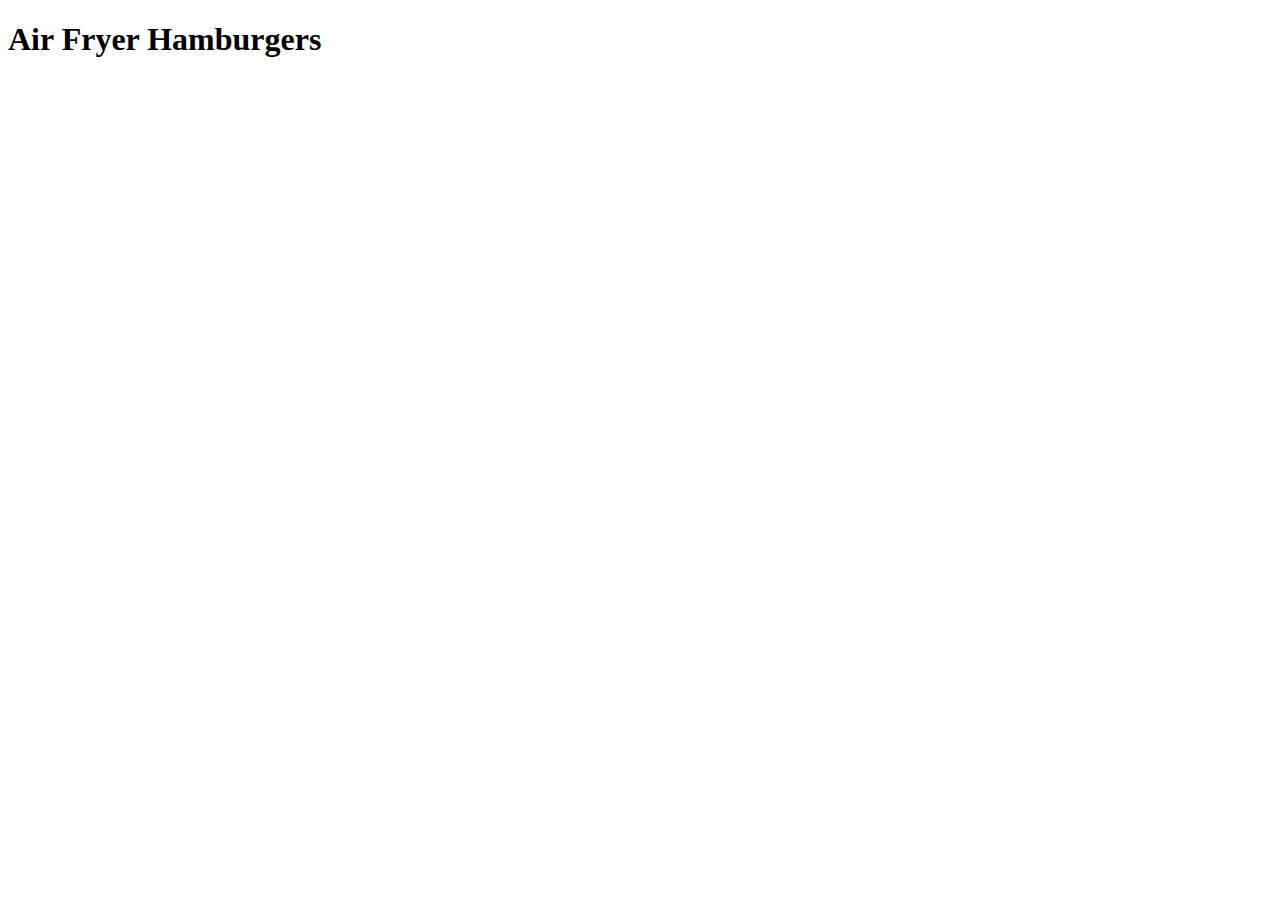
==== recipes/air-fryer-hamburgers.html @ 61c96081 "Added Recipe Pages in recipes directory and links to recipes in index.html" ====
<!DOCTYPE html>
<html lang="en">
    <head>
        <meta charset="UTF-8">
        <meta name="viewport" content="width=device-width, initial-scale=1.0">
        <title>Document</title>
    </head>
    <body>
        <h1>Air Fryer Hamburgers</h1>
    </body>
</html>
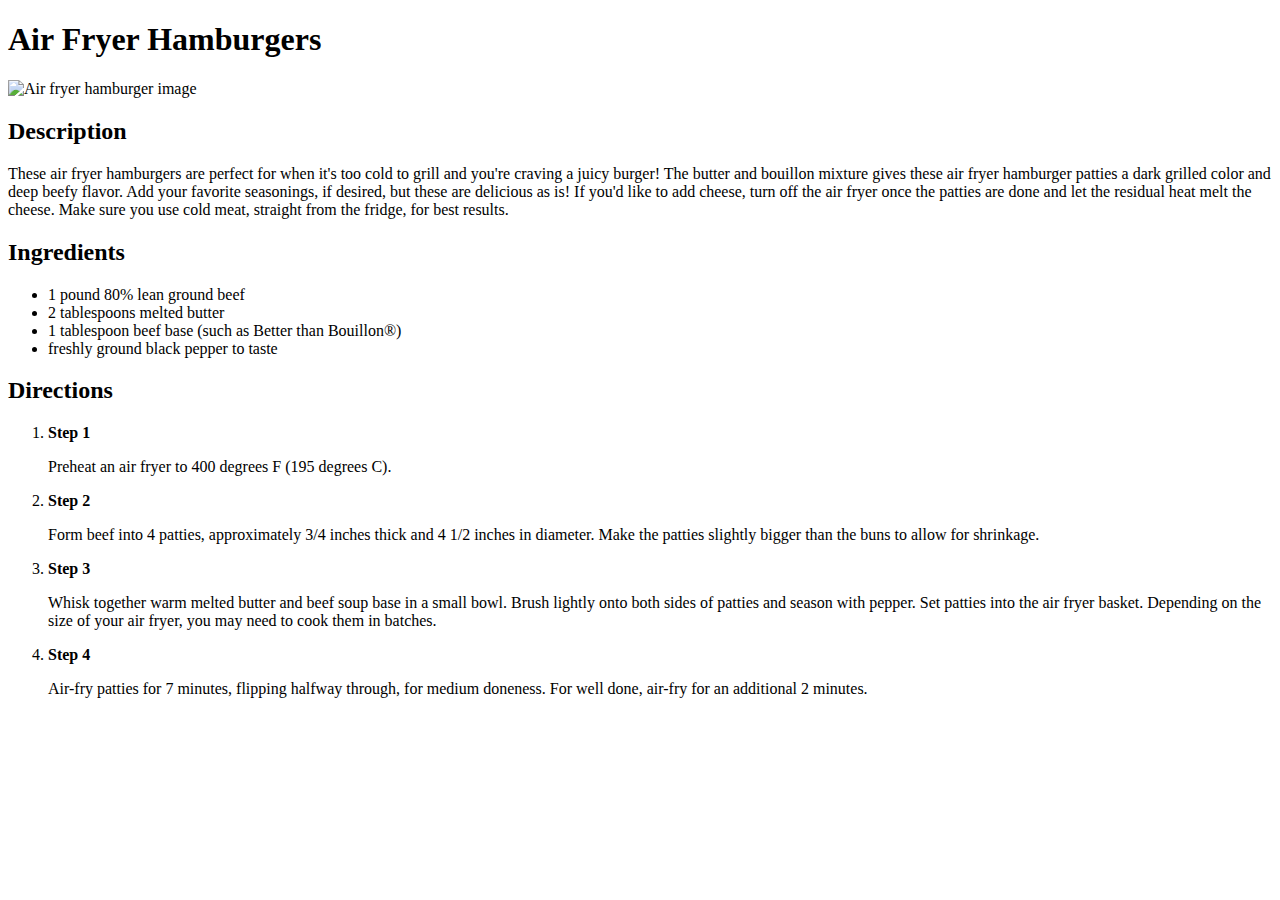
==== commit 893f4286: "Added recipe page content, with description, ingredients and directions" ====
--- a/recipes/air-fryer-hamburgers.html
+++ b/recipes/air-fryer-hamburgers.html
@@ -7,5 +7,33 @@
     </head>
     <body>
         <h1>Air Fryer Hamburgers</h1>
+        <img src="https://www.allrecipes.com/thmb/9q2dTuX10uIEoXCssLoy9lELbLg=/750x0/filters:no_upscale():max_bytes(150000):strip_icc():format(webp)/9447681-d7768711b16a49bdaca02c6be0d3007d.jpg" alt="Air fryer hamburger image">
+        
+        <h2>Description</h2>
+        <p>These air fryer hamburgers are perfect for when it's too cold to grill and you're craving a juicy burger! The butter and bouillon mixture gives these air fryer hamburger patties a dark grilled color and deep beefy flavor. Add your favorite seasonings, if desired, but these are delicious as is! If you'd like to add cheese, turn off the air fryer once the patties are done and let the residual heat melt the cheese. Make sure you use cold meat, straight from the fridge, for best results.</p>
+
+        <h2>Ingredients</h2>
+        <p>
+            <ul>
+                <li>1 pound 80% lean ground beef</li>
+                <li>2 tablespoons melted butter</li>
+                <li>1 tablespoon beef base (such as Better than Bouillon®)</li>
+                <li>freshly ground black pepper to taste</li>
+            </ul>
+        </p>
+
+        <h2>Directions</h2>
+        <p>
+            <ol>
+                <li><strong>Step 1</strong></li>
+                <p>Preheat an air fryer to 400 degrees F (195 degrees C).</p>
+                <li><strong>Step 2</strong></li>
+                <p>Form beef into 4 patties, approximately 3/4 inches thick and 4 1/2 inches in diameter. Make the patties slightly bigger than the buns to allow for shrinkage.</p>
+                <li><strong>Step 3</strong></li>
+                <p>Whisk together warm melted butter and beef soup base in a small bowl. Brush lightly onto both sides of patties and season with pepper. Set patties into the air fryer basket. Depending on the size of your air fryer, you may need to cook them in batches.</p>
+                <li><strong>Step 4</strong></li>
+                <p>Air-fry patties for 7 minutes, flipping halfway through, for medium doneness. For well done, air-fry for an additional 2 minutes.</p>
+            </ol>
+        </p>
     </body>
 </html>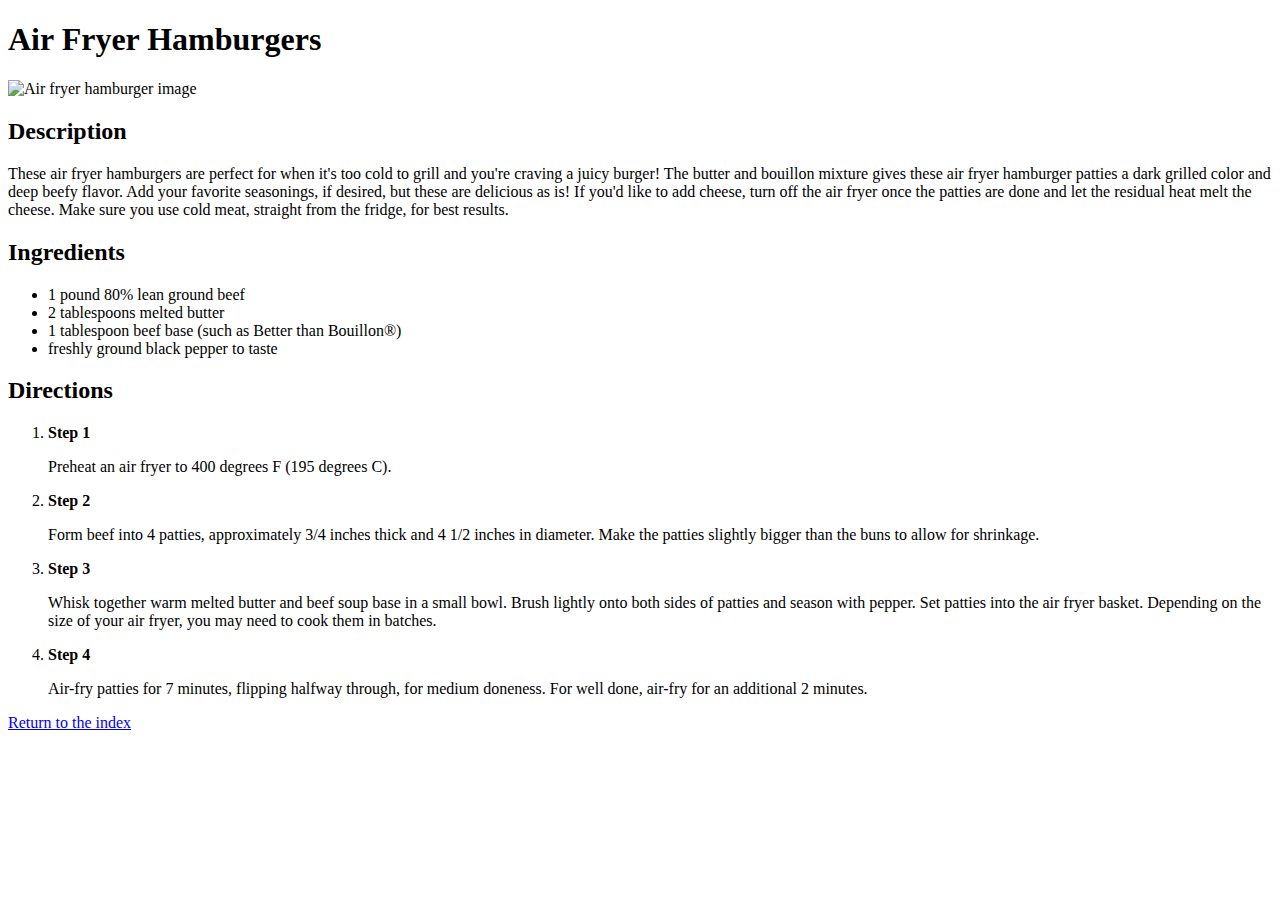
==== commit df809348: "Added link to return to index page in every recipe page" ====
--- a/recipes/air-fryer-hamburgers.html
+++ b/recipes/air-fryer-hamburgers.html
@@ -35,5 +35,9 @@
                 <p>Air-fry patties for 7 minutes, flipping halfway through, for medium doneness. For well done, air-fry for an additional 2 minutes.</p>
             </ol>
         </p>
+
+        <p>
+            <a href="../index.html">Return to the index</a>
+        </p>
     </body>
 </html>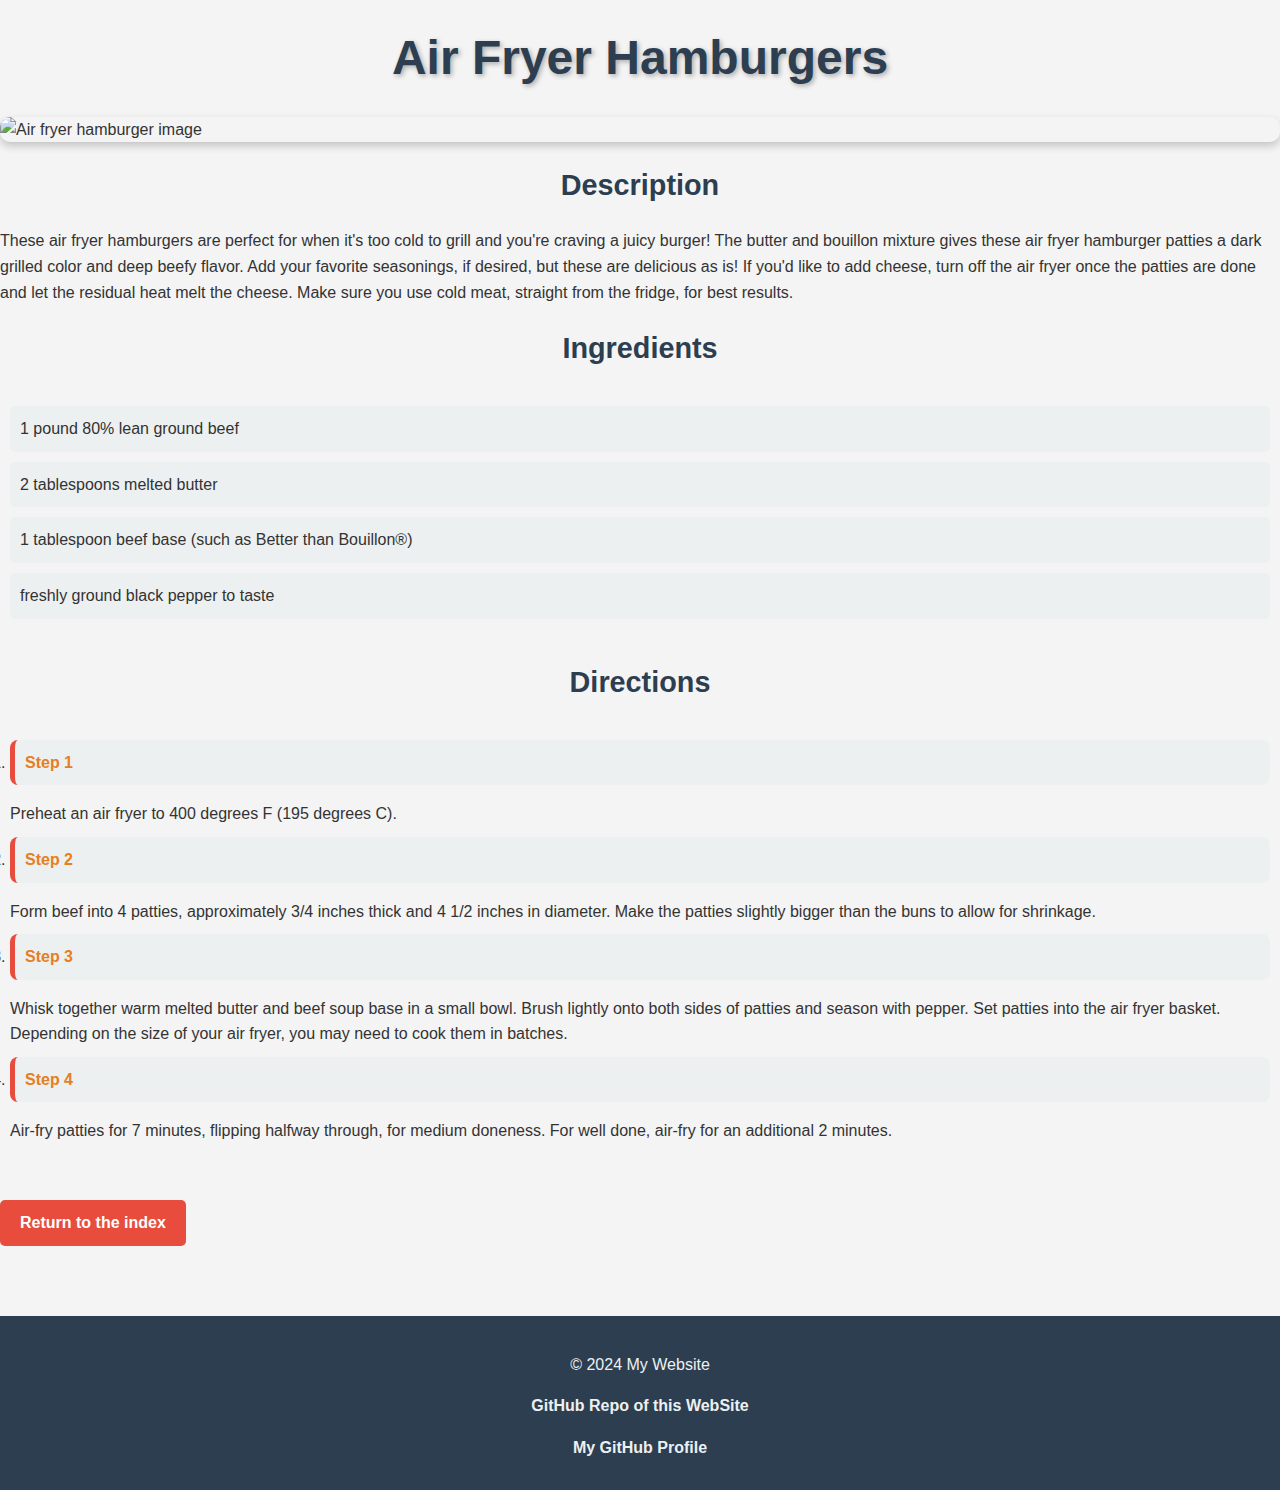
==== commit 3058c6c6: "Restiled the Website, added links to GitHub in the Footer" ====
--- a/recipes/air-fryer-hamburgers.html
+++ b/recipes/air-fryer-hamburgers.html
@@ -1,43 +1,59 @@
 <!DOCTYPE html>
 <html lang="en">
-    <head>
-        <meta charset="UTF-8">
-        <meta name="viewport" content="width=device-width, initial-scale=1.0">
-        <title>Document</title>
-    </head>
-    <body>
-        <h1>Air Fryer Hamburgers</h1>
-        <img src="https://www.allrecipes.com/thmb/9q2dTuX10uIEoXCssLoy9lELbLg=/750x0/filters:no_upscale():max_bytes(150000):strip_icc():format(webp)/9447681-d7768711b16a49bdaca02c6be0d3007d.jpg" alt="Air fryer hamburger image">
-        
-        <h2>Description</h2>
-        <p>These air fryer hamburgers are perfect for when it's too cold to grill and you're craving a juicy burger! The butter and bouillon mixture gives these air fryer hamburger patties a dark grilled color and deep beefy flavor. Add your favorite seasonings, if desired, but these are delicious as is! If you'd like to add cheese, turn off the air fryer once the patties are done and let the residual heat melt the cheese. Make sure you use cold meat, straight from the fridge, for best results.</p>
 
-        <h2>Ingredients</h2>
-        <p>
-            <ul>
-                <li>1 pound 80% lean ground beef</li>
-                <li>2 tablespoons melted butter</li>
-                <li>1 tablespoon beef base (such as Better than Bouillon®)</li>
-                <li>freshly ground black pepper to taste</li>
-            </ul>
-        </p>
+<head>
+    <meta charset="UTF-8">
+    <meta name="viewport" content="width=device-width, initial-scale=1.0">
+    <title>Air Fryer Hamburgers</title>
+    <link rel="stylesheet" href="../style.css">
+</head>
 
-        <h2>Directions</h2>
-        <p>
-            <ol>
-                <li><strong>Step 1</strong></li>
-                <p>Preheat an air fryer to 400 degrees F (195 degrees C).</p>
-                <li><strong>Step 2</strong></li>
-                <p>Form beef into 4 patties, approximately 3/4 inches thick and 4 1/2 inches in diameter. Make the patties slightly bigger than the buns to allow for shrinkage.</p>
-                <li><strong>Step 3</strong></li>
-                <p>Whisk together warm melted butter and beef soup base in a small bowl. Brush lightly onto both sides of patties and season with pepper. Set patties into the air fryer basket. Depending on the size of your air fryer, you may need to cook them in batches.</p>
-                <li><strong>Step 4</strong></li>
-                <p>Air-fry patties for 7 minutes, flipping halfway through, for medium doneness. For well done, air-fry for an additional 2 minutes.</p>
-            </ol>
-        </p>
+<body>
+    <h1 id="Title">Air Fryer Hamburgers</h1>
+    <img class="recipe-image"
+        src="https://www.allrecipes.com/thmb/9q2dTuX10uIEoXCssLoy9lELbLg=/750x0/filters:no_upscale():max_bytes(150000):strip_icc():format(webp)/9447681-d7768711b16a49bdaca02c6be0d3007d.jpg"
+        alt="Air fryer hamburger image">
 
-        <p>
-            <a href="../index.html">Return to the index</a>
-        </p>
-    </body>
+    <h2 id="description" class="subtitle">Description</h2>
+    <p>These air fryer hamburgers are perfect for when it's too cold to grill and you're craving a juicy burger! The
+        butter and bouillon mixture gives these air fryer hamburger patties a dark grilled color and deep beefy flavor.
+        Add your favorite seasonings, if desired, but these are delicious as is! If you'd like to add cheese, turn off
+        the air fryer once the patties are done and let the residual heat melt the cheese. Make sure you use cold meat,
+        straight from the fridge, for best results.</p>
+
+    <h2 id="ingredients" class="subtitle">Ingredients</h2>
+    <ul>
+        <li>1 pound 80% lean ground beef</li>
+        <li>2 tablespoons melted butter</li>
+        <li>1 tablespoon beef base (such as Better than Bouillon®)</li>
+        <li>freshly ground black pepper to taste</li>
+    </ul>
+
+    <h2 id="directions" class="subtitle">Directions</h2>
+    <ol>
+        <li class="recipe-step"><strong>Step 1</strong></li>
+        <p>Preheat an air fryer to 400 degrees F (195 degrees C).</p>
+        <li class="recipe-step"><strong>Step 2</strong></li>
+        <p>Form beef into 4 patties, approximately 3/4 inches thick and 4 1/2 inches in diameter. Make the patties
+            slightly bigger than the buns to allow for shrinkage.</p>
+        <li class="recipe-step"><strong>Step 3</strong></li>
+        <p>Whisk together warm melted butter and beef soup base in a small bowl. Brush lightly onto both sides of
+            patties and season with pepper. Set patties into the air fryer basket. Depending on the size of your air
+            fryer, you may need to cook them in batches.</p>
+        <li class="recipe-step"><strong>Step 4</strong></li>
+        <p>Air-fry patties for 7 minutes, flipping halfway through, for medium doneness. For well done, air-fry for an
+            additional 2 minutes.</p>
+    </ol>
+
+    <p>
+        <a href="../index.html" class="back-link">Return to the index</a>
+    </p>
+</body>
+
+<footer>
+    <p>© 2024 My Website</p>
+    <p><a href="https://github.com/EmaCon15/odin-recipes">GitHub Repo of this WebSite</a></p>
+    <p><a href="https://github.com/EmaCon15">My GitHub Profile</a></p>
+</footer>
+
 </html>--- a/style.css
+++ b/style.css
@@ -0,0 +1,131 @@
+body {
+    font-family: Arial, Helvetica, sans-serif;
+    background-color: #f4f4f4;
+    color: #333;
+    margin: 0;
+    padding: 0;
+    line-height: 1.6;
+}
+
+h1, h2  {
+    color: #2c3e50;
+    margin: 20px 0;
+    text-align: center;
+}
+
+/* Title */
+#Title {
+    font-size: 3em;
+    font-weight: bold;
+    margin-top: 20px;
+    text-shadow: 2px 2px 5px rgba(0, 0, 0, 0.3);
+}
+
+/* Subtitle */
+.subtitle {
+    font-size: 1.8em;
+    text-decoration: noe;
+    font-weight: bold;
+}
+
+/* Links */
+a {
+    color: #3498db;
+    text-decoration: none;
+    font-weight: bold;
+}
+
+/* Hovering over links */
+a:hover {
+    color: #2ecc71;
+}
+
+/* Lists */
+ul {
+    list-style-type: none;
+    padding: 0;
+}
+
+li {
+    background-color: #ecf0f1;
+    padding: 10px;
+    margin: 5px 0;
+    border-radius: 5px;
+    transition: background-color 0.3s ease;
+}
+
+li:hover {
+    background-color: #bdc3c7;
+}
+
+/* Ingredients and Directions */
+section {
+    margin: 20px auto;
+    width: 80%;
+}
+
+ul, ol {
+    margin: 10px 0;
+    padding: 10px;
+}
+
+li, p {
+    margin-bottom: 10px;
+}
+
+img {
+    display: block;
+    max-width: 100%;
+    height: auto;
+    margin: 20px auto;
+    border-radius: 10px;
+    box-shadow: 0px 4px 8px rgba(0, 0, 0, 0.2);
+}
+
+.back-link {
+    display: inline-block;
+    background-color: #e74c3c;
+    color: #fff;
+    padding: 10px 20px;
+    border: none;
+    border-radius: 5px;
+    text-align: center;
+    cursor: pointer;
+    font-size: 1em;
+    margin: 20px auto;
+    transition: background-color 0.3s ease;
+}
+
+.back-link:hover {
+    background-color: #c0392b;
+}
+
+/* Step List */
+ol li {
+    background-color: #ecf0f1;
+    border-radius: 8px;
+    padding: 10px;
+    margin-bottom: 10px;
+    border-left: 5px solid #e74c3c;
+}
+
+strong {
+    color: #e67e22;
+}
+
+/* Footer */
+footer {
+    text-align: center;
+    margin-top: 50px;
+    padding: 20px 0;
+    background-color: #2c3e50;
+    color: #ecf0f1;
+}
+
+footer a {
+    color: #ecf0f1;
+}
+
+footer a:hover {
+    color: #bdc3c7;
+}